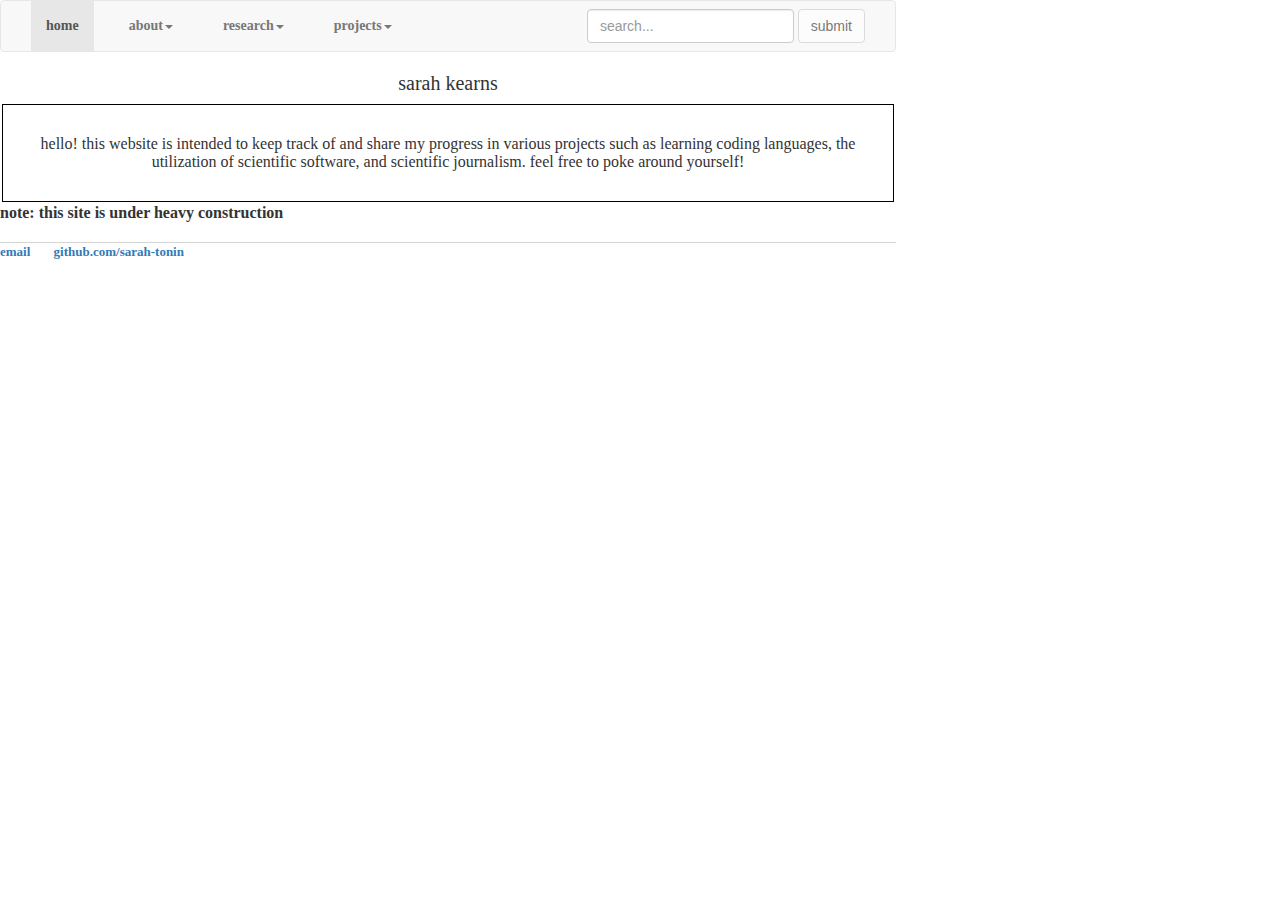
==== index.html @ a4ef1898 "removed header within navbar -- hopefully it works" ====
<!DOCTYPE html>
<html>
  <head>
    <meta charset="utf-8" name="viewport" content="width=device-width, initial-scale=1">
    <meta name="viewport" content="width=device-width, initial-scale=1">
    <link rel="stylesheet" href="http://maxcdn.bootstrapcdn.com/bootstrap/3.3.6/css/bootstrap.min.css">
      <script src="https://ajax.googleapis.com/ajax/libs/jquery/1.12.4/jquery.min.js"></script>
      <script src="http://maxcdn.bootstrapcdn.com/bootstrap/3.3.6/js/bootstrap.min.js"></script>
        <title>Sarah Kearns, Scientist</title>
    <!-- read style sheets -->
    <link rel="stylesheet" type="text/css" href="./css/main.css">
    <link rel="stylesheet" type="text/css" href="./css/bootstrap.css">
    <link rel="stylesheet" type="text/css" href="./css/navbar.css">
  </head>

	<body>

  <header>
    <nav class="navbar navbar-default">
      <div class="container-fluid">

        <!-- Brand and toggle get grouped for better mobile display -->
        <div class="navbar-header">
          <button type="button" class="navbar-toggle collapsed"
            data-toggle="collapse" data-target="#bs-example-navbar-collapse-1"
            aria-expanded="false">

            <span class="sr-only">Toggle navigation</span>
            <span class="icon-bar"></span>
            <span class="icon-bar"></span>
            <span class="icon-bar"></span>

          </button>
          <a class="navbar-brand" href="#"></a>
        </div>

        <!-- Collect the nav links, forms, and other content for toggling -->
        <div class="collapse navbar-collapse" id="bs-example-navbar-collapse-1">
          <ul class="nav navbar-nav">

            <li class="active"><a href="http://sarah-tonin.github.io">home<span class="sr-only"></span></a></li>

            <!-- about -->
            <li class="dropdown">
              <a href="#" class="dropdown-toggle" data-toggle="dropdown" role="button"
                aria-haspopup="true" aria-expanded="false">about<span class="caret"></span></a>
              <ul class="dropdown-menu">

                <!-- <li><a href="/about"><b>about</b></a></li> -->

                <li role="separator" class="divider"></li>
                <li><a href="#">resume</a></li>
                <li><a href="#">education</a></li>
                <li><a href="#">personal</a></li>
              </ul>
            </li>

            <!-- research -->
            <li class="dropdown">
              <a href="#" class="dropdown-toggle" data-toggle="dropdown" role="button"
                aria-haspopup="true" aria-expanded="false">research<span class="caret"></span></a>
              <ul class="dropdown-menu">

                <!-- <li><a href="#"><b>research</b></a></li> -->

                <li role="separator" class="divider"></li>
                <li><a href="#">past</a></li>
                <li><a href="#">current</a></li>
              </ul>
            </li>

            <!-- projects -->
            <li class="dropdown">
              <a href="#" class="dropdown-toggle" data-toggle="dropdown" role="button"
                aria-haspopup="true" aria-expanded="false">projects<span class="caret"></span></a>
              <ul class="dropdown-menu">

                <!-- <li><a href="#"><b>projects</b></a></li> -->

                <li role="separator" class="divider"></li>
                <li><a href="#">this site</a></li>
                <li><a href="#">software</a></li>
                <li><a href="#">scientific journalism</a></li>
                <li><a href="#">reviews</a></li>
              </ul>
            </li>

          </ul>

          <form class="navbar-form navbar-right" role="search">
            <div class="form-group">
              <input type="text" class="form-control" id="tfSearch" placeholder="search...">
            </div>
            <button type="submit" class="btn btn-default" disabled onclick="alert(search);">submit</button>
          </form>

        </div>
      </div>
    </nav>



 <h1 class= "page-title" > sarah kearns </h1>
	    <p class= "page-description"> hello! this website is intended to keep track of and share my progress in various projects such as learning coding languages, the utilization of scientific software, and scientific journalism. feel free to poke around yourself! </p>
			<p> <b> note: this site is under heavy construction </b> </p>

  <div class="container">
   <div class="blurb">
	 </div>
     <p> </p>
	</div>

  <footer>
    <ul>
      <li><a href="mailto:sarah.elizabeth.k2@gmail.com">email</a></li>
      <li><a href="https://github.com/sarah-tonin">github.com/sarah-tonin</a></li>
		</ul>
  </footer>

	</body>
</html>
---- css/main.css ----
body {
    margin: 60px auto;
    width: 70%;
/*    background-image: ; */
    background-position: center top;
    background-size: cover;
    margin: 10;
}

.input[type=text] {
    width: 130px;
    -webkit-transition: width 0.4s ease-in-out;
    transition: width 0.4s ease-in-out;
}
/* When the input field gets focus, change its width to 100% */
input[type=text]:focus {
    width: 25%;
}

h1 {
  color: SteelBlue;
}

nav ul, footer ul {
    font-family:'Palatino','Palatino Linotype';
    padding: 0px;
    list-style: none;
    font-weight: bold;
}
nav ul li, footer ul li {
    display: inline;
    margin-right: 20px;
}

a {
    text-decoration: none;
    color: #999;
}
a:hover {
    text-decoration: underline;
}
.navbar-brand{
  font-family: 'Palatino','Palatino Linotype';
}
.form-control{
  width:600px;
}
.page-title {
    font-size: 20px;
    font-family:'Optima', 'Calibri';
    text-align: center;
}
.page-description {
    font-size: 16px;
    font-family:'Optima','Calibri';
    border: 1px solid #000;
    margin: 2px;
    text-align: center;
    padding: 30px;
}
p {
    font-size: 16px;
    line-height: 18px;
    color: #333;
    font-family: 'Optima', 'Calibri';
}

.blurb{
}

footer {
    border-top: 1px solid #d5d5d5;
    font-size: 13px;
}

ul.posts {
    margin: 20px auto 40px;
    font-size: 1.5em;
}

ul.posts li {
    list-style: none;
}
---- css/navbar.css ----
navbar-header {
  background-color: #000000;
  border-color: #525252;
}
.navbar-header .navbar-brand {
  color: #ecf0f1;
}
.navbar-header .navbar-brand:hover, .navbar-header .navbar-brand:focus {
  color: #989898;
}
.navbar-header .navbar-text {
  color: #ecf0f1;
}
.navbar-header .navbar-nav > li > a {
  color: #ecf0f1;
}
.navbar-header .navbar-nav > li > a:hover, .navbar-header .navbar-nav > li > a:focus {
  color: #989898;
}
.navbar-header .navbar-nav > li > .dropdown-menu {
  background-color: #000000;
}
.navbar-header .navbar-nav > li > .dropdown-menu > li > a {
  color: #ecf0f1;
}
.navbar-header .navbar-nav > li > .dropdown-menu > li > a:hover,
.navbar-header .navbar-nav > li > .dropdown-menu > li > a:focus {
  color: #989898;
  background-color: #525252;
}
.navbar-header .navbar-nav > li > .dropdown-menu > li > .divider {
  background-color: #000000;
}
.navbar-header .navbar-nav > .active > a, .navbar-header .navbar-nav > .active > a:hover, .navbar-header .navbar-nav > .active > a:focus {
  color: #989898;
  background-color: #525252;
}
.navbar-header .navbar-nav > .open > a, .navbar-header .navbar-nav > .open > a:hover, .navbar-header .navbar-nav > .open > a:focus {
  color: #989898;
  background-color: #525252;
}
.navbar-header .navbar-toggle {
  border-color: #525252;
}
.navbar-header .navbar-toggle:hover, .navbar-header .navbar-toggle:focus {
  background-color: #525252;
}
.navbar-header .navbar-toggle .icon-bar {
  background-color: #ecf0f1;
}
.navbar-header .navbar-collapse,
.navbar-header .navbar-form {
  border-color: #ecf0f1;
}
.navbar-header .navbar-link {
  color: #ecf0f1;
}
.navbar-header .navbar-link:hover {
  color: #989898;
}

@media (max-width: 767px) {
  .navbar-header .navbar-nav .open .dropdown-menu > li > a {
    color: #ecf0f1;
  }
  .navbar-header .navbar-nav .open .dropdown-menu > li > a:hover, .navbar-header .navbar-nav .open .dropdown-menu > li > a:focus {
    color: #989898;
  }
  .navbar-header .navbar-nav .open .dropdown-menu > .active > a, .navbar-header .navbar-nav .open .dropdown-menu > .active > a:hover, .navbar-header .navbar-nav .open .dropdown-menu > .active > a:focus {
    color: #989898;
    background-color: #525252;
  }
}
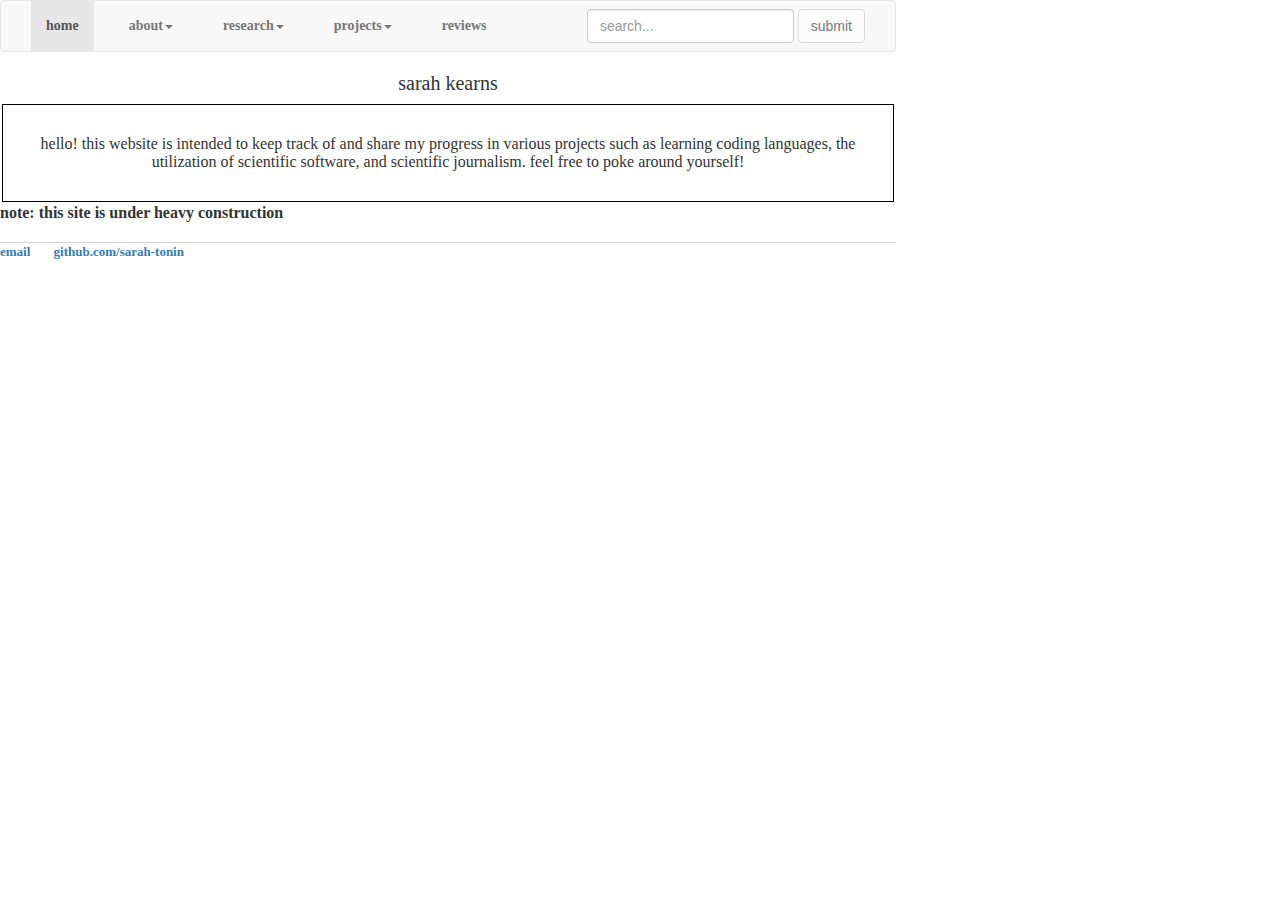
==== commit d14deb97: "moved reviews to it's own nav page and directed it to current review blog (tumblr)" ====
--- a/index.html
+++ b/index.html
@@ -3,8 +3,8 @@
   <head>
     <meta charset="utf-8" name="viewport" content="width=device-width, initial-scale=1">
     <meta name="viewport" content="width=device-width, initial-scale=1">
-    <link rel="stylesheet" href="http://maxcdn.bootstrapcdn.com/bootstrap/3.3.6/css/bootstrap.min.css">
-      <script src="https://ajax.googleapis.com/ajax/libs/jquery/1.12.4/jquery.min.js"></script>
+    <script src="https://ajax.googleapis.com/ajax/libs/jquery/1.12.4/jquery.min.js"></script>
+    <!--<link rel="stylesheet" href="http://maxcdn.bootstrapcdn.com/bootstrap/3.3.6/css/bootstrap.min.css">-->
       <script src="http://maxcdn.bootstrapcdn.com/bootstrap/3.3.6/js/bootstrap.min.js"></script>
         <title>Sarah Kearns, Scientist</title>
     <!-- read style sheets -->
@@ -31,7 +31,7 @@
             <span class="icon-bar"></span>
 
           </button>
-          <a class="navbar-brand" href="#"></a>
+          <!-- <a class="navbar-brand" href="#"></a> -->
         </div>
 
         <!-- Collect the nav links, forms, and other content for toggling -->
@@ -49,9 +49,9 @@
                 <!-- <li><a href="/about"><b>about</b></a></li> -->
 
                 <li role="separator" class="divider"></li>
-                <li><a href="#">resume</a></li>
-                <li><a href="#">education</a></li>
-                <li><a href="#">personal</a></li>
+                <li><a href="/resume">resume</a></li>
+                <li><a href="/education">education</a></li>
+                <li><a href="/personal">personal</a></li>
               </ul>
             </li>
 
@@ -64,8 +64,8 @@
                 <!-- <li><a href="#"><b>research</b></a></li> -->
 
                 <li role="separator" class="divider"></li>
-                <li><a href="#">past</a></li>
-                <li><a href="#">current</a></li>
+                <li><a href="/researchpast">past</a></li>
+                <li><a href="/researchcurrent">current</a></li>
               </ul>
             </li>
 
@@ -78,12 +78,14 @@
                 <!-- <li><a href="#"><b>projects</b></a></li> -->
 
                 <li role="separator" class="divider"></li>
-                <li><a href="#">this site</a></li>
-                <li><a href="#">software</a></li>
-                <li><a href="#">scientific journalism</a></li>
-                <li><a href="#">reviews</a></li>
+                <li><a href="/site">site</a></li>
+                <li><a href="/software">software</a></li>
+                <!--<li><a href="/scicom">scientific journalism</a></li> -->
               </ul>
             </li>
+
+            <!-- reviews -->
+            <li><a href="http://eve-reviews.tumblr.com/">reviews</a></li>
 
           </ul>
 
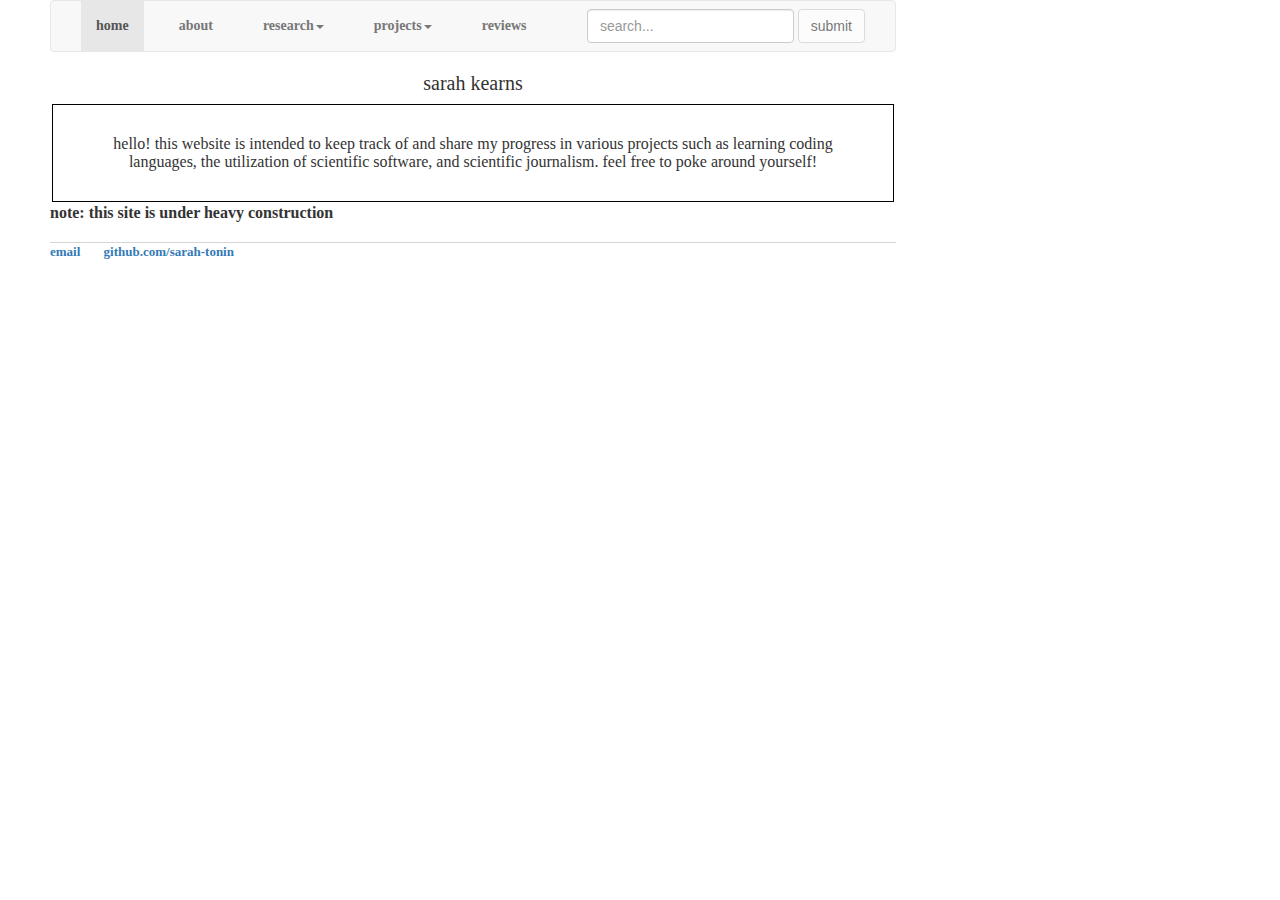
==== commit 32883ebb: "saved. changed url of review blog page and made 'about' it's own thing as opposed to the drop down m" ====
--- a/index.html
+++ b/index.html
@@ -41,19 +41,23 @@
             <li class="active"><a href="http://sarah-tonin.github.io">home<span class="sr-only"></span></a></li>
 
             <!-- about -->
-            <li class="dropdown">
+
+            <li> <a href="about.html">about</a>
+            </li>
+
+            <!-- <li class="dropdown">
               <a href="#" class="dropdown-toggle" data-toggle="dropdown" role="button"
                 aria-haspopup="true" aria-expanded="false">about<span class="caret"></span></a>
               <ul class="dropdown-menu">
 
-                <!-- <li><a href="/about"><b>about</b></a></li> -->
+                <li><a href="/about"><b>about</b></a></li>
 
                 <li role="separator" class="divider"></li>
                 <li><a href="/resume">resume</a></li>
                 <li><a href="/education">education</a></li>
                 <li><a href="/personal">personal</a></li>
               </ul>
-            </li>
+            </li> -->
 
             <!-- research -->
             <li class="dropdown">
@@ -85,7 +89,7 @@
             </li>
 
             <!-- reviews -->
-            <li><a href="http://eve-reviews.tumblr.com/">reviews</a></li>
+            <li><a href="http://eve-ningpost.tumblr.com/">reviews</a></li>
 
           </ul>
 
@@ -99,8 +103,7 @@
         </div>
       </div>
     </nav>
-
-
+  </header>
 
  <h1 class= "page-title" > sarah kearns </h1>
 	    <p class= "page-description"> hello! this website is intended to keep track of and share my progress in various projects such as learning coding languages, the utilization of scientific software, and scientific journalism. feel free to poke around yourself! </p>
--- a/css/main.css
+++ b/css/main.css
@@ -4,7 +4,8 @@
 /*    background-image: ; */
     background-position: center top;
     background-size: cover;
-    margin: 10;
+    margin:100px;
+    padding-left: 50px;
 }
 
 .input[type=text] {
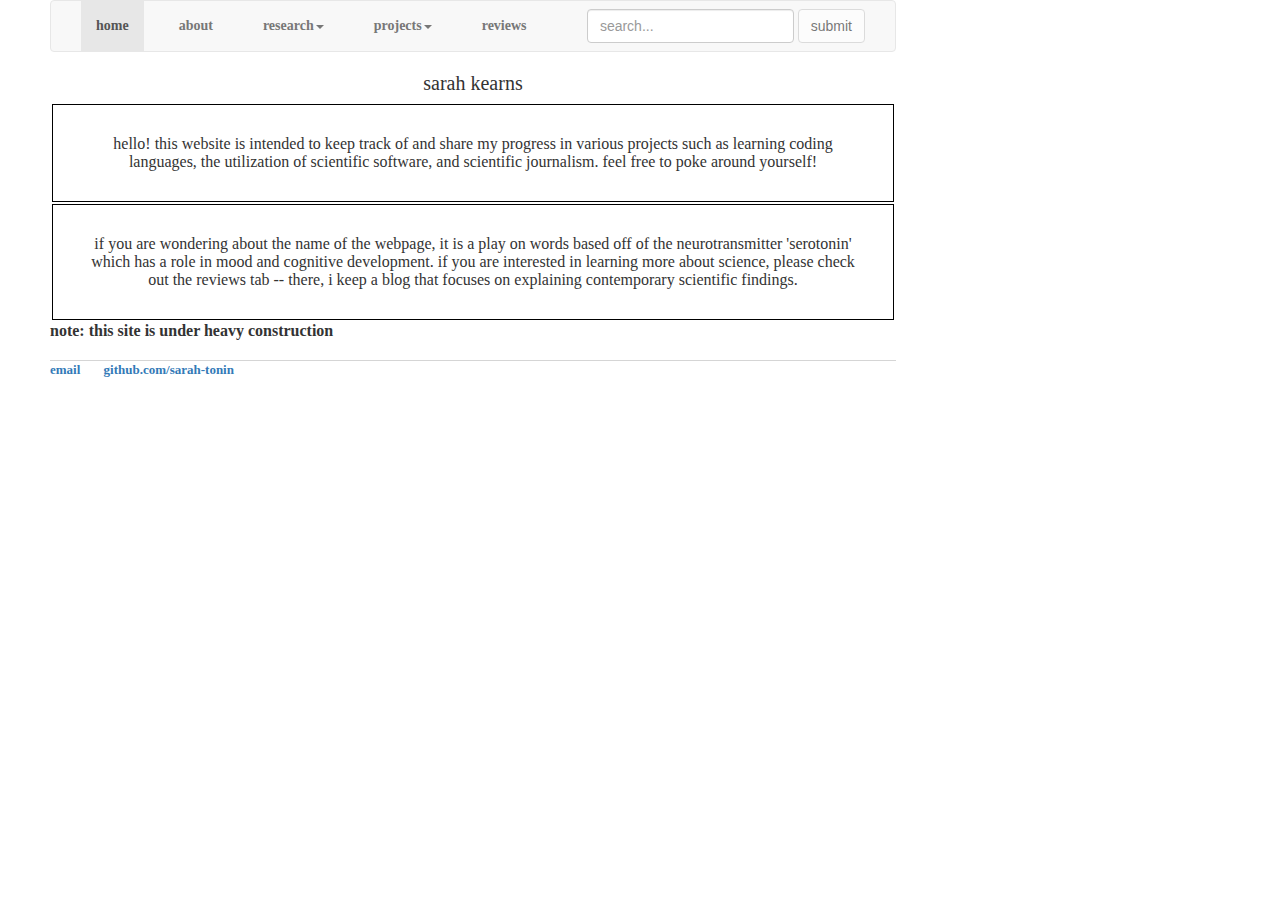
==== commit 785ccf5e: "updated homepage. now it has more that just blah" ====
--- a/index.html
+++ b/index.html
@@ -89,7 +89,7 @@
             </li>
 
             <!-- reviews -->
-            <li><a href="http://eve-ningpost.tumblr.com/">reviews</a></li>
+            <li><a href="http://eve-reviews.tumblr.com/">reviews</a></li>
 
           </ul>
 
@@ -106,7 +106,16 @@
   </header>
 
  <h1 class= "page-title" > sarah kearns </h1>
-	    <p class= "page-description"> hello! this website is intended to keep track of and share my progress in various projects such as learning coding languages, the utilization of scientific software, and scientific journalism. feel free to poke around yourself! </p>
+	    <p class= "page-description"> hello! this website is intended to keep
+        track of and share my progress in various projects such as learning
+        coding languages, the utilization of scientific software, and
+        scientific journalism. feel free to poke around yourself! </p>
+      <p class="page-description"> if you are wondering about the name of
+        the webpage, it is a play on words based off of the neurotransmitter
+        'serotonin' which has a role in mood and cognitive development. if you
+        are interested in learning more about science, please check out the
+        reviews tab -- there, i keep a blog that focuses on explaining
+        contemporary scientific findings.</p>
 			<p> <b> note: this site is under heavy construction </b> </p>
 
   <div class="container">
